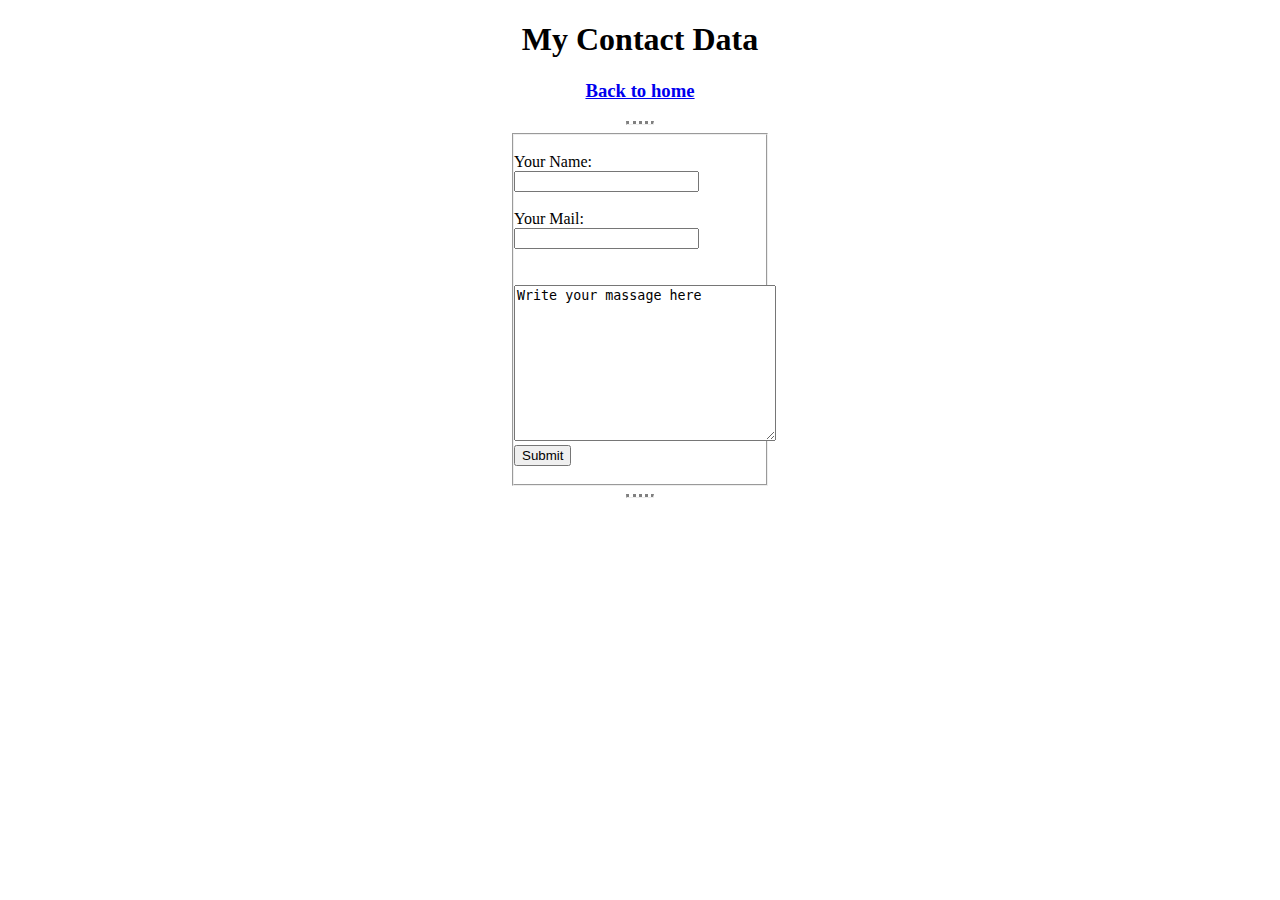
==== contact-me.html @ cbfd5dff "Add files via upload" ====
<!DOCTYPE html>
<html lang="de">
<head>
    <meta charset="UTF-8">
    <meta http-equiv="X-UA-Compatible" content="IE=edge">
    <meta name="viewport" content="width=device-width, initial-scale=1.0">
    <title>Contact data Cemil Demirezen</title>
    <link rel="stylesheet" href="./style.css">
</head>
<body style="margin-left: auto; margin-right: auto;">
    <center><h1 id="headtext">My Contact Data</h1></center>
    <center><a href="./index.html"><h3>Back to home</h3></a></center> 
    <hr id="contactmeline">
    <div class="datainfo">
        <br>
        <label for="">Your Name:</label>
        <input type="text" name="Name:" value=""><br><br>
        <label for="">Your Mail:</label>
        <input type="email" name="Mail:"> <br><br>
        <label for="Your massage"></label><br>
        <textarea name="Text" id="" cols="30" rows="10">Write your massage here</textarea><br>
        <input type="submit" name="Message" id=""><br><br>
        
    </div>
        <hr id="contactmeline">
        <iframe class="centerposition" width="320" height="250" id="gmap_canvas" src="https://maps.google.com/maps?q=95176%20Konradsreuth&t=&z=13&ie=UTF8&iwloc=&output=embed" frameborder="0" scrolling="no" marginheight="5" marginwidth="0">
        </iframe>
    </form>
</body>
</html>
---- style.css ----
table, th, td {
    border: 1px solid black;
    border-collapse: collapse;
  }

  #adresscontainer{
    margin-left: auto;
    margin-right: auto;
  }
  #contactmeline{
    border-top: 3px dotted;
    border-radius: 5 px;
    width: 2%;
  }

  .centerposition{
    display: flex;
    margin-left: auto;
    margin-right: auto;
  }

  .datainfo{
    border-style: groove;
    border-width: 2px;
    margin-left: 40%;
    margin-right: 40%;
  }
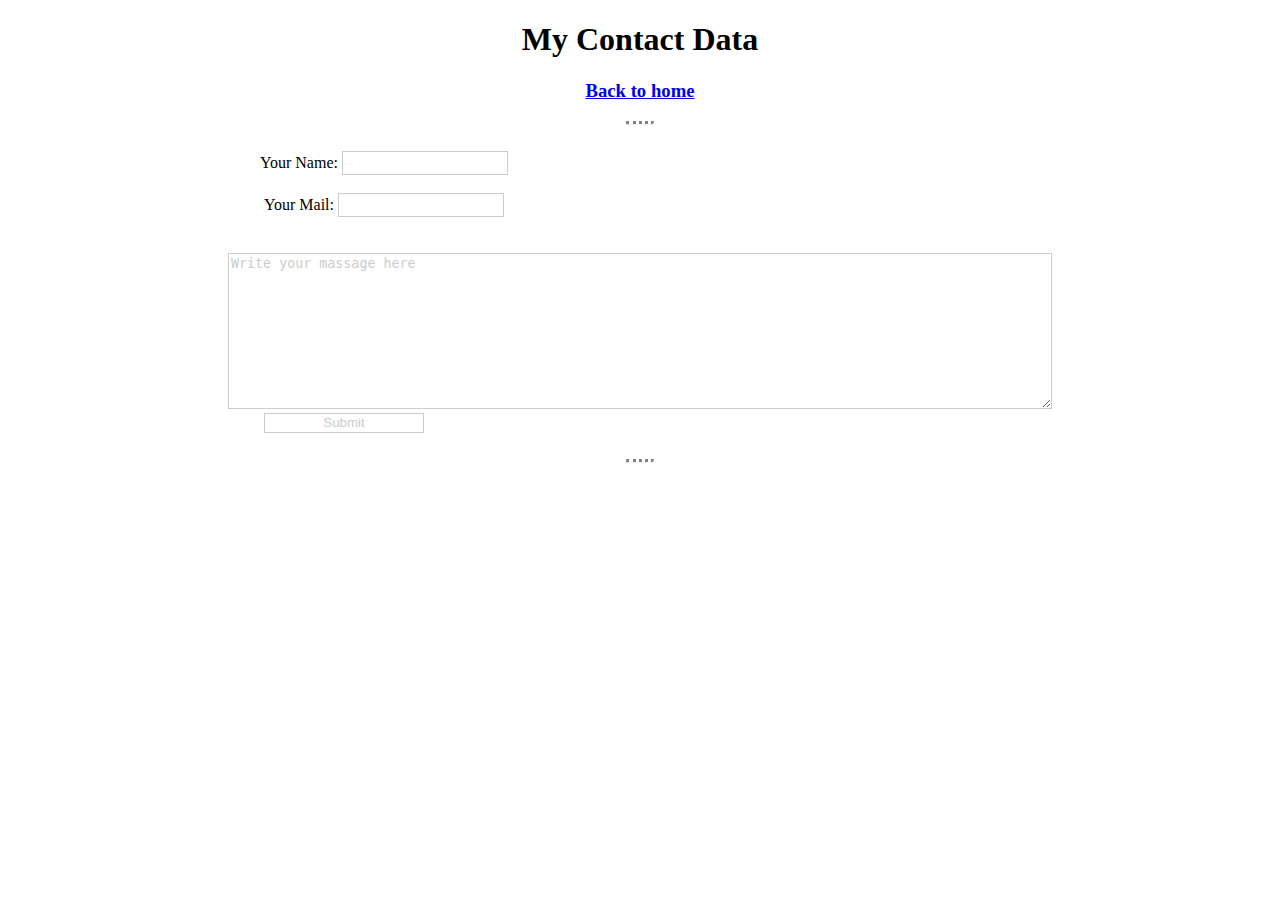
==== commit 0e64fdbb: "Add files via upload" ====
--- a/contact-me.html
+++ b/contact-me.html
@@ -11,20 +11,36 @@
     <center><h1 id="headtext">My Contact Data</h1></center>
     <center><a href="./index.html"><h3>Back to home</h3></a></center> 
     <hr id="contactmeline">
-    <div class="datainfo">
+<!-- Container for Maildata -->
+        <div class="datainfo">
         <br>
+        <center>
+        <div class="sendbutt">
         <label for="">Your Name:</label>
-        <input type="text" name="Name:" value=""><br><br>
+        <input type="text" name="Name:" value="">
+        <br>
+        <br>
         <label for="">Your Mail:</label>
-        <input type="email" name="Mail:"> <br><br>
-        <label for="Your massage"></label><br>
-        <textarea name="Text" id="" cols="30" rows="10">Write your massage here</textarea><br>
-        <input type="submit" name="Message" id=""><br><br>
-        
+        <input type="email" name="Mail:">
+        <br>
+        <br>
+        </div>
+        <label for="Your massage"></label>
+        <br>
+        <textarea name="Text" cols="100" rows="10">Write your massage here</textarea><br>
+        <form action="mailto:cemil.demirezen@outlook.com" method="post" enctype="text/plain">
+            <div class="sendbutt1">
+            <input type="submit" name="Mail">
+            <br>
+            <br>
+            </div>
+        </form>
+        </center>
     </div>
+
+<!-- Container for Maps -->
         <hr id="contactmeline">
         <iframe class="centerposition" width="320" height="250" id="gmap_canvas" src="https://maps.google.com/maps?q=95176%20Konradsreuth&t=&z=13&ie=UTF8&iwloc=&output=embed" frameborder="0" scrolling="no" marginheight="5" marginwidth="0">
         </iframe>
-    </form>
 </body>
 </html>--- a/style.css
+++ b/style.css
@@ -1,3 +1,5 @@
+/* CemilD#######################-For all Pages-########################21.08.23*/
+
 table, th, td {
     border: 1px solid black;
     border-collapse: collapse;
@@ -18,10 +20,50 @@
     margin-left: auto;
     margin-right: auto;
   }
+/* CemilD#######################-Contact-me.html-########################21.08.23*/
+/* Mail input */
+input{
+  background-color: transparent;
+  border: 0.5px solid;
+  height: 20px;
+  width: 160px;
+  color: #CCC;
+}
 
-  .datainfo{
-    border-style: groove;
-    border-width: 2px;
-    margin-left: 40%;
-    margin-right: 40%;
-  }
+textarea{
+  background-color: transparent;
+  border: 0.5px solid;
+  color: #CCC;
+}
+
+.datainfo{
+  border-color: transparent;
+  border: 0px solid;
+  width:100%;
+  background-color: rgb(255, 255, 255);
+}
+
+.sendbutt{
+  margin-right: 32rem;
+}
+
+.sendbutt1{
+  margin-right: 37rem;
+}
+
+/* CemilD#######################-My Page.html-########################21.08.23*/
+
+.name{
+  font-size: 1rem;
+  font-family: serif;
+  font-style: italic;
+  margin-left: 2rem;
+}
+.text{
+  padding: 10px;
+  width: 40%;
+  margin-top: -20rem;
+  margin-left: 25rem;
+}
+
+
